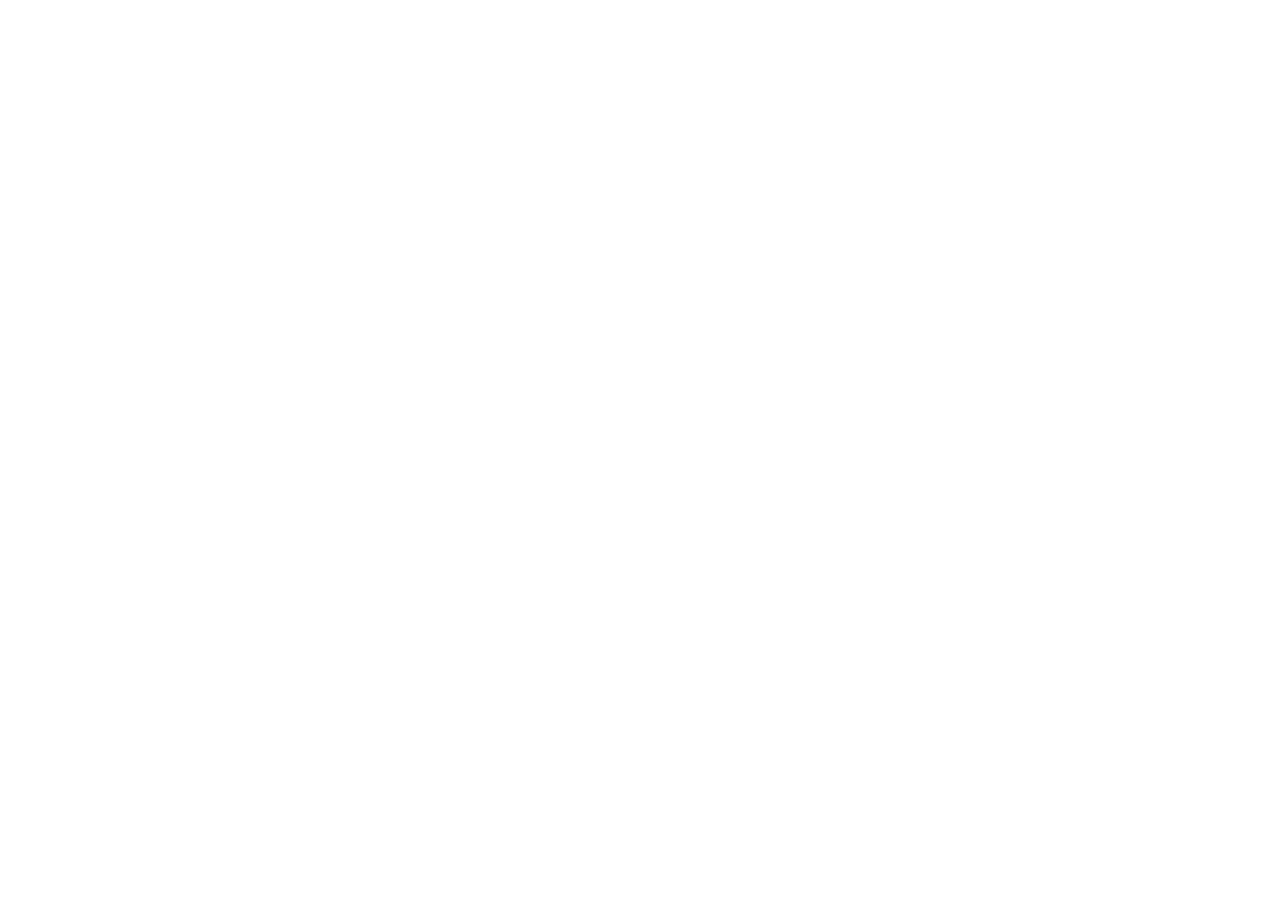
==== html-assignment/index.html @ 82bab4af "update index.html" ====
<!DOCTYPE html>
<html lang="en">
<head>
    <meta charset="UTF-8">
    <meta name="viewport" content="width=device-width, initial-scale=1.0">
    <title>fan00085 - HTML Assignment</title>
</head>
<body>
    
</body>
</html>
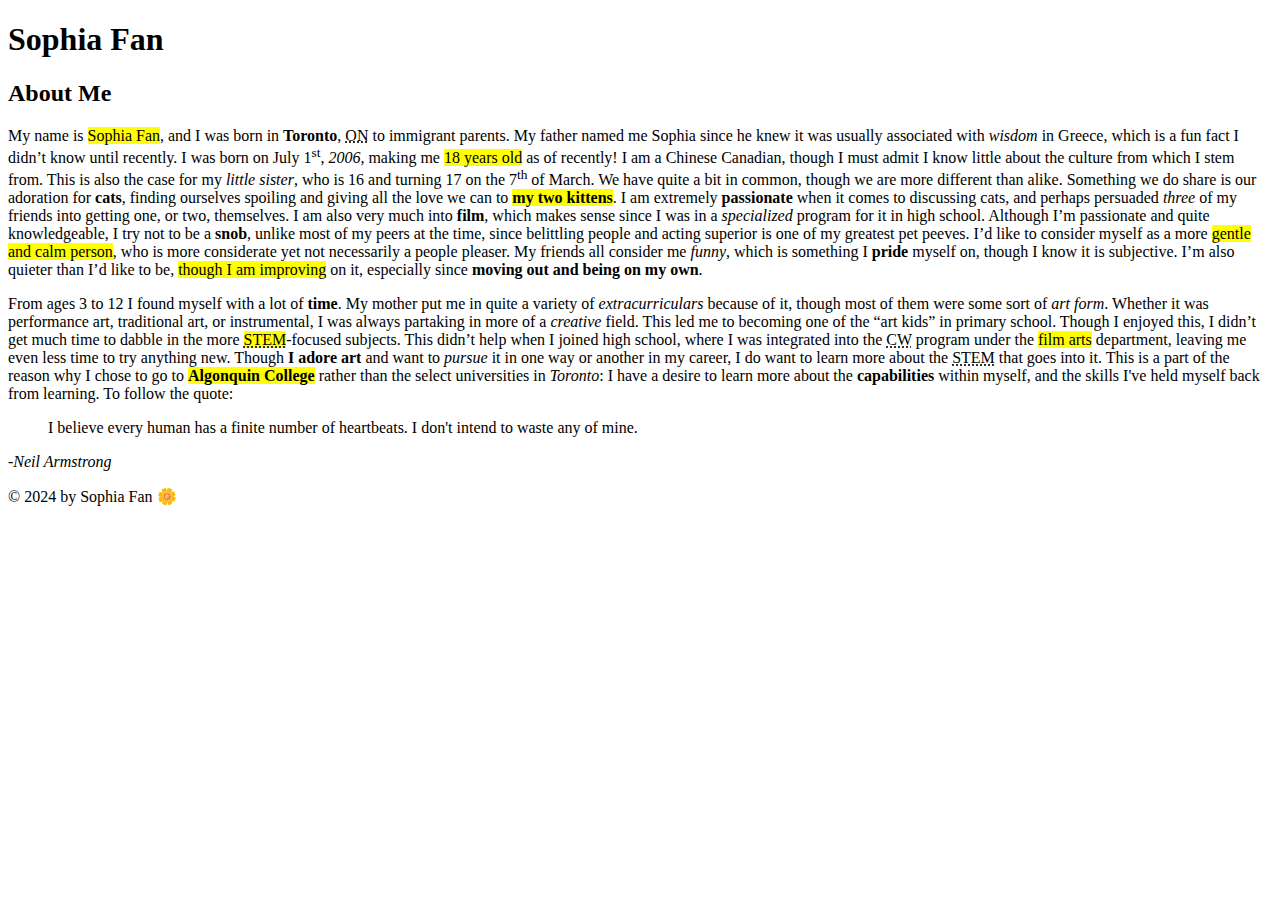
==== commit 01c4e17d: "update index.html" ====
--- a/html-assignment/index.html
+++ b/html-assignment/index.html
@@ -6,6 +6,24 @@
     <title>fan00085 - HTML Assignment</title>
 </head>
 <body>
-    
+    <header>
+        <h1>Sophia Fan</h1>
+    </header>
+
+   <main></main>
+   <article>
+    <h2>About Me</h2>
+
+    <p>My name is <mark>Sophia Fan</mark>, and I was born in <strong>Toronto</strong>, <abbr title="Ontario">ON</abbr> to immigrant parents. My father named me Sophia since he knew it was usually associated with <em>wisdom</em> in Greece, which is a fun fact I didn’t know until recently. I was born on July 1<sup>st</sup>, <em>2006</em>, making me <mark>18 years old</mark> as of recently! I am a Chinese Canadian, though I must admit I know little about the culture from which I stem from. This is also the case for my <em>little sister</em>, who is 16 and turning 17 on the 7<sup>th</sup> of March. We have quite a bit in common, though we are more different than alike. Something we do share is our adoration for <strong>cats</strong>, finding ourselves spoiling and giving all the love we can to <mark><strong>my two kittens</strong></mark>. I am extremely <strong>passionate</strong> when it comes to discussing cats, and perhaps persuaded <em>three</em> of my friends into getting one, or two, themselves. I am also very much into <strong>film</strong>, which makes sense since I was in a <em>specialized</em> program for it in high school. Although I’m passionate and quite knowledgeable, I try not to be a <strong>snob</strong>, unlike most of my peers at the time, since belittling people and acting superior is one of my greatest pet peeves. I’d like to consider myself as a more <mark>gentle and calm person</mark>, who is more considerate yet not necessarily a people pleaser. My friends all consider me <em>funny</em>, which is something I <strong>pride</strong> myself on, though I know it is subjective. I’m also quieter than I’d like to be, <mark>though I am improving</mark> on it, especially since <strong>moving out and being on my own</strong>.</p>
+
+
+    <p>From ages 3 to 12 I found myself with a lot of <strong>time</strong>. My mother put me in quite a variety of <em>extracurriculars</em> because of it, though most of them were some sort of <em>art form</em>. Whether it was performance art, traditional art, or instrumental, I was always partaking in more of a <em>creative</em> field. This led me to becoming one of the <q>art kids</q> in primary school. Though I enjoyed this, I didn’t get much time to dabble in the more <mark><abbr title="Science, Technology, Engineering, Mathematics">STEM</abbr></mark>-focused subjects. This didn’t help when I joined high school, where I was integrated into the <abbr title="Claude Watson">CW</abbr> program under the <mark>film arts</mark> department, leaving me even less time to try anything new. Though <strong>I adore art</strong> and want to <em>pursue</em> it in one way or another in my career, I do want to learn more about the <abbr title="Science, Technology, Engineering, Mathematics">STEM</abbr> that goes into it. This is a part of the reason why I chose to go to <mark><strong>Algonquin College</strong></mark> rather than the select universities in <em>Toronto</em>: I have a desire to learn more about the <strong>capabilities</strong> within myself, and the skills I've held myself back from learning. To follow the quote: <blockquote>I believe every human has a finite number of heartbeats. I don't intend to waste any of mine.</blockquote> -<cite>Neil Armstrong</cite></p>
+   </article>
+
+   <footer>
+    <p>&copy; 2024 by Sophia Fan &#127804;	
+    </p>
+   </footer>
+
 </body>
-</html>+</html>
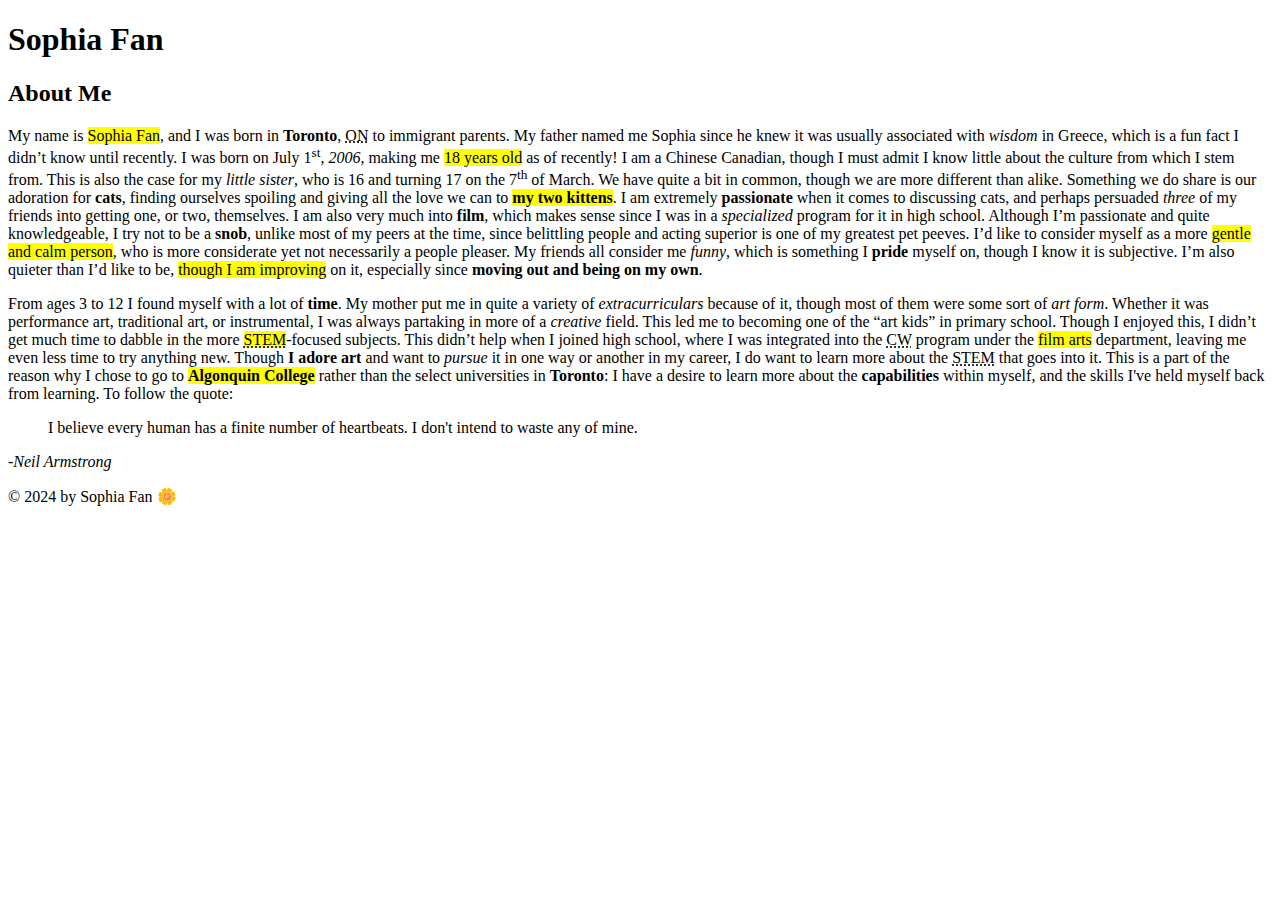
==== commit 46718af6: "update index.html" ====
--- a/html-assignment/index.html
+++ b/html-assignment/index.html
@@ -17,7 +17,7 @@
     <p>My name is <mark>Sophia Fan</mark>, and I was born in <strong>Toronto</strong>, <abbr title="Ontario">ON</abbr> to immigrant parents. My father named me Sophia since he knew it was usually associated with <em>wisdom</em> in Greece, which is a fun fact I didn’t know until recently. I was born on July 1<sup>st</sup>, <em>2006</em>, making me <mark>18 years old</mark> as of recently! I am a Chinese Canadian, though I must admit I know little about the culture from which I stem from. This is also the case for my <em>little sister</em>, who is 16 and turning 17 on the 7<sup>th</sup> of March. We have quite a bit in common, though we are more different than alike. Something we do share is our adoration for <strong>cats</strong>, finding ourselves spoiling and giving all the love we can to <mark><strong>my two kittens</strong></mark>. I am extremely <strong>passionate</strong> when it comes to discussing cats, and perhaps persuaded <em>three</em> of my friends into getting one, or two, themselves. I am also very much into <strong>film</strong>, which makes sense since I was in a <em>specialized</em> program for it in high school. Although I’m passionate and quite knowledgeable, I try not to be a <strong>snob</strong>, unlike most of my peers at the time, since belittling people and acting superior is one of my greatest pet peeves. I’d like to consider myself as a more <mark>gentle and calm person</mark>, who is more considerate yet not necessarily a people pleaser. My friends all consider me <em>funny</em>, which is something I <strong>pride</strong> myself on, though I know it is subjective. I’m also quieter than I’d like to be, <mark>though I am improving</mark> on it, especially since <strong>moving out and being on my own</strong>.</p>
 
 
-    <p>From ages 3 to 12 I found myself with a lot of <strong>time</strong>. My mother put me in quite a variety of <em>extracurriculars</em> because of it, though most of them were some sort of <em>art form</em>. Whether it was performance art, traditional art, or instrumental, I was always partaking in more of a <em>creative</em> field. This led me to becoming one of the <q>art kids</q> in primary school. Though I enjoyed this, I didn’t get much time to dabble in the more <mark><abbr title="Science, Technology, Engineering, Mathematics">STEM</abbr></mark>-focused subjects. This didn’t help when I joined high school, where I was integrated into the <abbr title="Claude Watson">CW</abbr> program under the <mark>film arts</mark> department, leaving me even less time to try anything new. Though <strong>I adore art</strong> and want to <em>pursue</em> it in one way or another in my career, I do want to learn more about the <abbr title="Science, Technology, Engineering, Mathematics">STEM</abbr> that goes into it. This is a part of the reason why I chose to go to <mark><strong>Algonquin College</strong></mark> rather than the select universities in <em>Toronto</em>: I have a desire to learn more about the <strong>capabilities</strong> within myself, and the skills I've held myself back from learning. To follow the quote: <blockquote>I believe every human has a finite number of heartbeats. I don't intend to waste any of mine.</blockquote> -<cite>Neil Armstrong</cite></p>
+    <p>From ages 3 to 12 I found myself with a lot of <strong>time</strong>. My mother put me in quite a variety of <em>extracurriculars</em> because of it, though most of them were some sort of <em>art form</em>. Whether it was performance art, traditional art, or instrumental, I was always partaking in more of a <em>creative</em> field. This led me to becoming one of the <q>art kids</q> in primary school. Though I enjoyed this, I didn’t get much time to dabble in the more <mark><abbr title="Science, Technology, Engineering, Mathematics">STEM</abbr></mark>-focused subjects. This didn’t help when I joined high school, where I was integrated into the <abbr title="Claude Watson">CW</abbr> program under the <mark>film arts</mark> department, leaving me even less time to try anything new. Though <strong>I adore art</strong> and want to <em>pursue</em> it in one way or another in my career, I do want to learn more about the <abbr title="Science, Technology, Engineering, Mathematics">STEM</abbr> that goes into it. This is a part of the reason why I chose to go to <mark><strong>Algonquin College</strong></mark> rather than the select universities in <strong>Toronto</strong>: I have a desire to learn more about the <strong>capabilities</strong> within myself, and the skills I've held myself back from learning. To follow the quote: <blockquote>I believe every human has a finite number of heartbeats. I don't intend to waste any of mine.</blockquote> -<cite>Neil Armstrong</cite></p>
    </article>
 
    <footer>
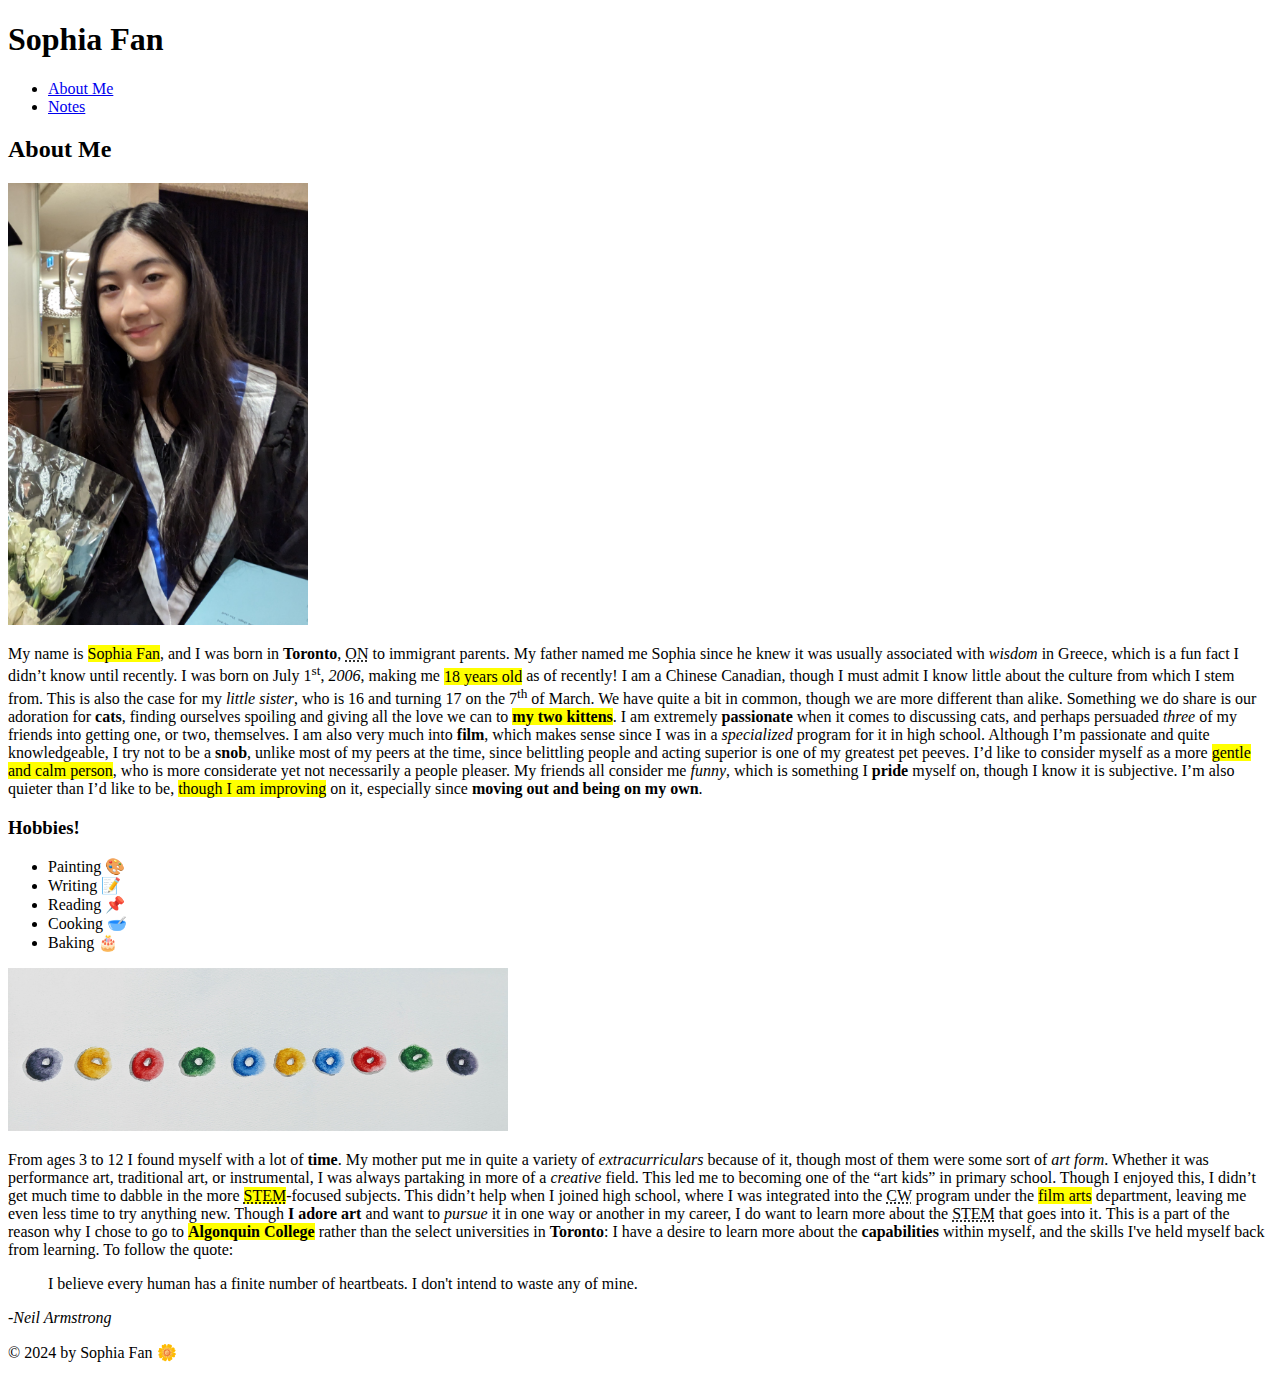
==== commit 307597c8: "update index.html and notes.html" ====
--- a/html-assignment/index.html
+++ b/html-assignment/index.html
@@ -8,22 +8,43 @@
 <body>
     <header>
         <h1>Sophia Fan</h1>
+
+        <nav>
+            <ul>
+                <li><a href="index.html">About Me</a></li>
+                <li ><a href="notes.html">Notes</a></li>
+            </ul>
+        </nav>
     </header>
 
    <main></main>
    <article>
+    
     <h2>About Me</h2>
+
+    <img src="images/grad_photo.jpg" alt="An image of myself at graduation" width="300">
 
     <p>My name is <mark>Sophia Fan</mark>, and I was born in <strong>Toronto</strong>, <abbr title="Ontario">ON</abbr> to immigrant parents. My father named me Sophia since he knew it was usually associated with <em>wisdom</em> in Greece, which is a fun fact I didn’t know until recently. I was born on July 1<sup>st</sup>, <em>2006</em>, making me <mark>18 years old</mark> as of recently! I am a Chinese Canadian, though I must admit I know little about the culture from which I stem from. This is also the case for my <em>little sister</em>, who is 16 and turning 17 on the 7<sup>th</sup> of March. We have quite a bit in common, though we are more different than alike. Something we do share is our adoration for <strong>cats</strong>, finding ourselves spoiling and giving all the love we can to <mark><strong>my two kittens</strong></mark>. I am extremely <strong>passionate</strong> when it comes to discussing cats, and perhaps persuaded <em>three</em> of my friends into getting one, or two, themselves. I am also very much into <strong>film</strong>, which makes sense since I was in a <em>specialized</em> program for it in high school. Although I’m passionate and quite knowledgeable, I try not to be a <strong>snob</strong>, unlike most of my peers at the time, since belittling people and acting superior is one of my greatest pet peeves. I’d like to consider myself as a more <mark>gentle and calm person</mark>, who is more considerate yet not necessarily a people pleaser. My friends all consider me <em>funny</em>, which is something I <strong>pride</strong> myself on, though I know it is subjective. I’m also quieter than I’d like to be, <mark>though I am improving</mark> on it, especially since <strong>moving out and being on my own</strong>.</p>
 
+    <h3>Hobbies!</h3>
+    <ul>
+        <li>Painting &#127912;</li>
+        <li>Writing &#128221;</li>
+        <li>Reading &#128204;</li>
+        <li>Cooking &#129379;</li>
+        <li>Baking &#127874;</li>
+    </ul>
 
-    <p>From ages 3 to 12 I found myself with a lot of <strong>time</strong>. My mother put me in quite a variety of <em>extracurriculars</em> because of it, though most of them were some sort of <em>art form</em>. Whether it was performance art, traditional art, or instrumental, I was always partaking in more of a <em>creative</em> field. This led me to becoming one of the <q>art kids</q> in primary school. Though I enjoyed this, I didn’t get much time to dabble in the more <mark><abbr title="Science, Technology, Engineering, Mathematics">STEM</abbr></mark>-focused subjects. This didn’t help when I joined high school, where I was integrated into the <abbr title="Claude Watson">CW</abbr> program under the <mark>film arts</mark> department, leaving me even less time to try anything new. Though <strong>I adore art</strong> and want to <em>pursue</em> it in one way or another in my career, I do want to learn more about the <abbr title="Science, Technology, Engineering, Mathematics">STEM</abbr> that goes into it. This is a part of the reason why I chose to go to <mark><strong>Algonquin College</strong></mark> rather than the select universities in <strong>Toronto</strong>: I have a desire to learn more about the <strong>capabilities</strong> within myself, and the skills I've held myself back from learning. To follow the quote: <blockquote>I believe every human has a finite number of heartbeats. I don't intend to waste any of mine.</blockquote> -<cite>Neil Armstrong</cite></p>
-   </article>
+    <img src="images/fruit_loops.jpg" alt="A simple watercolour painting" width="500">
+
+    <p>From ages 3 to 12 I found myself with a lot of <strong>time</strong>. My mother put me in quite a variety of <em>extracurriculars</em> because of it, though most of them were some sort of <em>art form</em>. Whether it was performance art, traditional art, or instrumental, I was always partaking in more of a <em>creative</em> field. This led me to becoming one of the <q>art kids</q> in primary school. Though I enjoyed this, I didn’t get much time to dabble in the more <mark><abbr title="Science, Technology, Engineering, Mathematics">STEM</abbr></mark>-focused subjects. This didn’t help when I joined high school, where I was integrated into the <abbr title="Claude Watson">CW</abbr> program under the <mark>film arts</mark> department, leaving me even less time to try anything new. Though <strong>I adore art</strong> and want to <em>pursue</em> it in one way or another in my career, I do want to learn more about the <abbr title="Science, Technology, Engineering, Mathematics">STEM</abbr> that goes into it. This is a part of the reason why I chose to go to <mark><strong>Algonquin College</strong></mark> rather than the select universities in <strong>Toronto</strong>: I have a desire to learn more about the <strong>capabilities</strong> within myself, and the skills I've held myself back from learning. To follow the quote: </p>
+    <blockquote>I believe every human has a finite number of heartbeats. I don't intend to waste any of mine.</blockquote> -<cite>Neil Armstrong</cite>
+
+    </article>
 
    <footer>
-    <p>&copy; 2024 by Sophia Fan &#127804;	
-    </p>
+    <p>&copy; 2024 by Sophia Fan &#127804;</p>
    </footer>
 
 </body>
-</html>
+</html>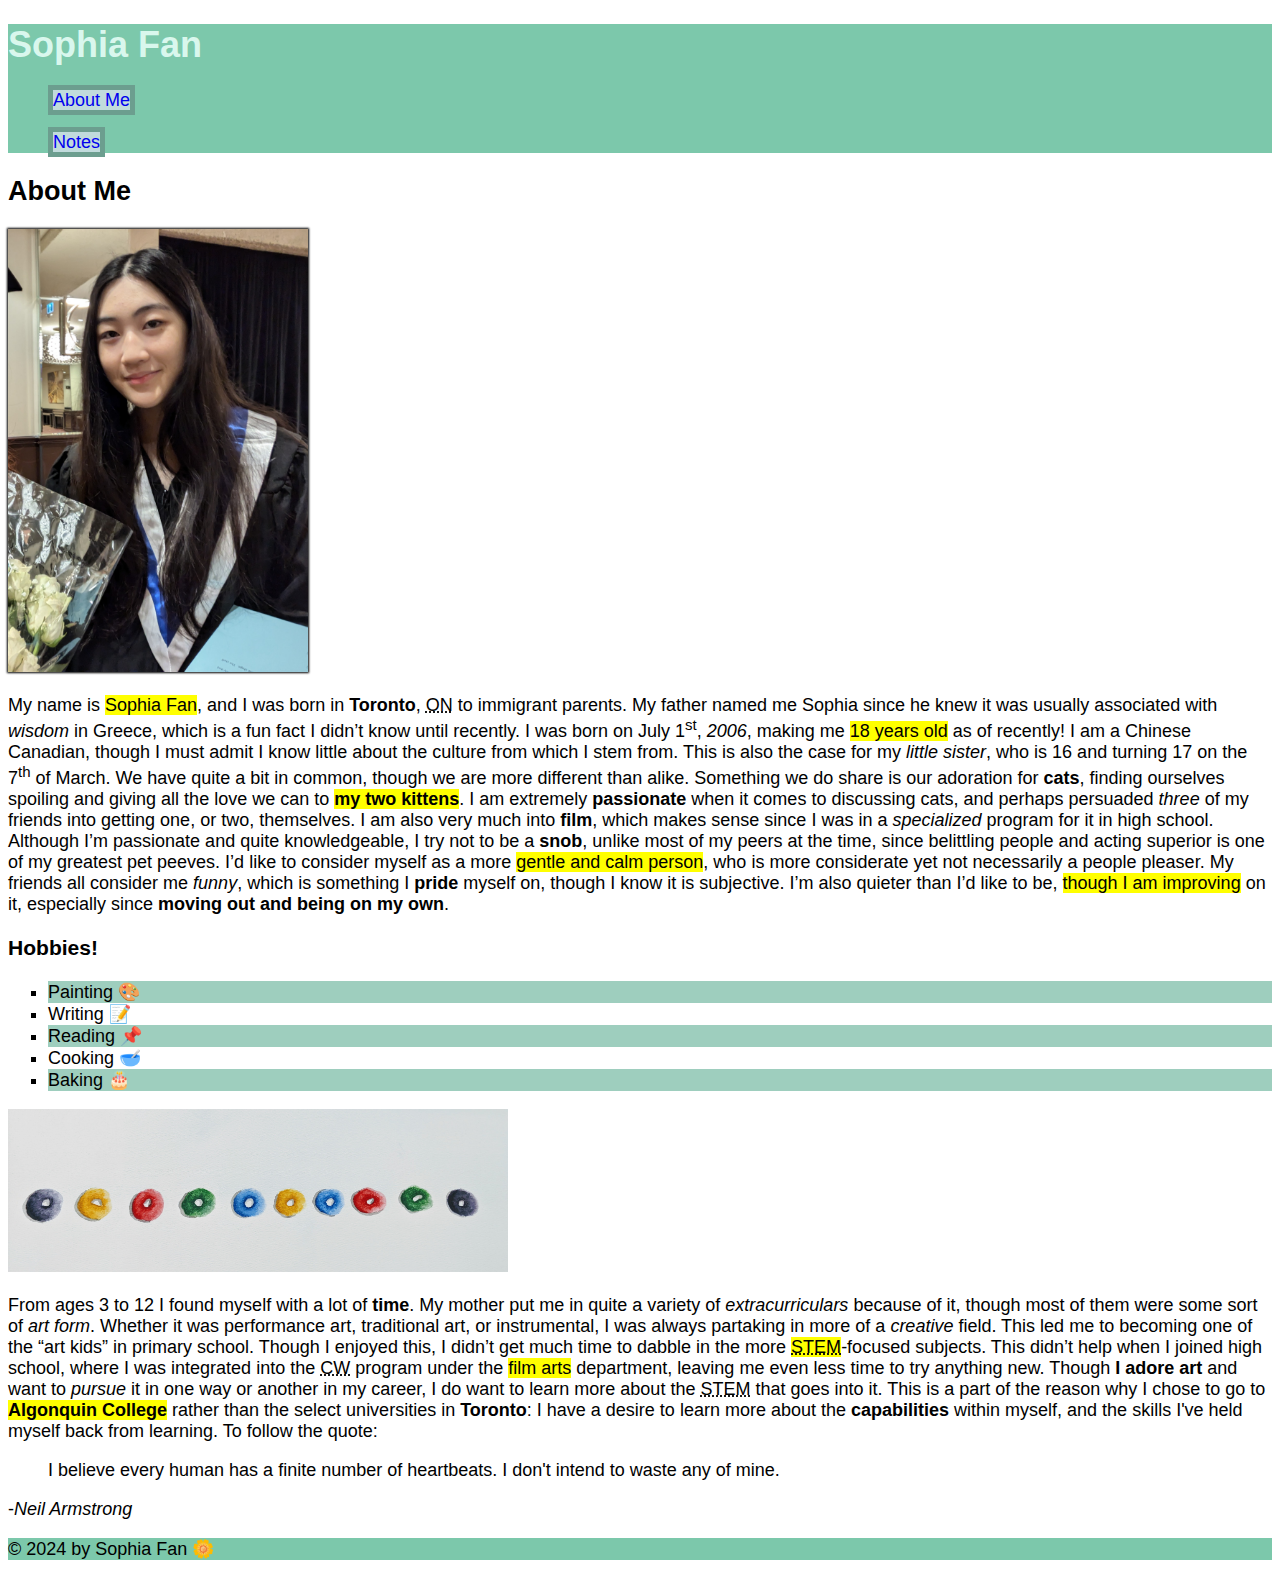
==== commit d0b7a460: "update main.css" ====
--- a/html-assignment/index.html
+++ b/html-assignment/index.html
@@ -4,15 +4,16 @@
     <meta charset="UTF-8">
     <meta name="viewport" content="width=device-width, initial-scale=1.0">
     <title>fan00085 - HTML Assignment</title>
+    <link rel="stylesheet" href="css/main.css">
 </head>
 <body>
     <header>
-        <h1>Sophia Fan</h1>
+        <h1 class="site-title">Sophia Fan</h1>
 
-        <nav>
+        <nav class="nav">
             <ul>
-                <li><a href="index.html">About Me</a></li>
-                <li ><a href="notes.html">Notes</a></li>
+                <li id="about-me"><a href="index.html">About Me</a></li> <br>
+                <li id="notes"><a href="notes.html">Notes</a></li>
             </ul>
         </nav>
     </header>
@@ -22,10 +23,11 @@
     
     <h2>About Me</h2>
 
-    <img src="images/grad_photo.jpg" alt="An image of myself at graduation" width="300">
+    <img id="my-image" src="images/grad_photo.jpg" alt="An image of myself at graduation" width="300">
 
     <p>My name is <mark>Sophia Fan</mark>, and I was born in <strong>Toronto</strong>, <abbr title="Ontario">ON</abbr> to immigrant parents. My father named me Sophia since he knew it was usually associated with <em>wisdom</em> in Greece, which is a fun fact I didn’t know until recently. I was born on July 1<sup>st</sup>, <em>2006</em>, making me <mark>18 years old</mark> as of recently! I am a Chinese Canadian, though I must admit I know little about the culture from which I stem from. This is also the case for my <em>little sister</em>, who is 16 and turning 17 on the 7<sup>th</sup> of March. We have quite a bit in common, though we are more different than alike. Something we do share is our adoration for <strong>cats</strong>, finding ourselves spoiling and giving all the love we can to <mark><strong>my two kittens</strong></mark>. I am extremely <strong>passionate</strong> when it comes to discussing cats, and perhaps persuaded <em>three</em> of my friends into getting one, or two, themselves. I am also very much into <strong>film</strong>, which makes sense since I was in a <em>specialized</em> program for it in high school. Although I’m passionate and quite knowledgeable, I try not to be a <strong>snob</strong>, unlike most of my peers at the time, since belittling people and acting superior is one of my greatest pet peeves. I’d like to consider myself as a more <mark>gentle and calm person</mark>, who is more considerate yet not necessarily a people pleaser. My friends all consider me <em>funny</em>, which is something I <strong>pride</strong> myself on, though I know it is subjective. I’m also quieter than I’d like to be, <mark>though I am improving</mark> on it, especially since <strong>moving out and being on my own</strong>.</p>
 
+<section class="hobbies">
     <h3>Hobbies!</h3>
     <ul>
         <li>Painting &#127912;</li>
@@ -34,6 +36,7 @@
         <li>Cooking &#129379;</li>
         <li>Baking &#127874;</li>
     </ul>
+</section>
 
     <img src="images/fruit_loops.jpg" alt="A simple watercolour painting" width="500">
 
--- a/html-assignment/css/main.css
+++ b/html-assignment/css/main.css
@@ -0,0 +1,50 @@
+body {
+    /* Inheritance - target the body tag to change the font family and increase the font size to 18px */
+    font-family:'Trebuchet MS', 'Lucida Sans Unicode', 'Lucida Grande', 'Lucida Sans', Arial, sans-serif;
+    font-size: 18px;
+}
+
+header, footer {
+    /* Select multiple elements - select both header and footer elements and add the same background colour */
+    background-color:rgb(124, 200, 171);
+}
+
+.site-title {
+    /* Class selector - add a class of site-title to the main heading of the site and select the class in CSS to change the colour of text of the heading */
+    color: rgb(217, 247, 237);
+}
+
+#my-image {
+    /* Id selector - add an id my-image to your image and select the id in CSS to add a box-shadow with 0 horizontal and vertical placement, 2px of the blur, 1px of the spread and black colour */
+    box-shadow: 0px 0px 2px 1px rgb(0, 0, 0)
+
+}
+
+.hobbies ul {
+    /* Replace the bullets from the list of hobbies with squares */
+    list-style: square;
+}
+
+.hobbies ul li:nth-child(odd) {
+    /* Using the nth-child selector - add a background to the odd list items in the hobby list */
+    background-color: rgb(158, 206, 190);
+}
+
+.nav ul {
+    list-style: none;
+}
+
+.nav ul a{
+    /* Styling the Navigation
+Remove the bullets from the unordered list in navigation (only if you have used the ul tag inside the nav tag) 
+Remove the underline from the links
+Add a background color and border to the links
+Change the background color on hover or focus state of the links */
+    text-decoration: none;
+    background-color: rgb(193, 219, 220);
+    border: 5px solid rgb(108, 158, 143);
+}
+
+.nav ul a:hover {
+    background-color: cadetblue;
+}